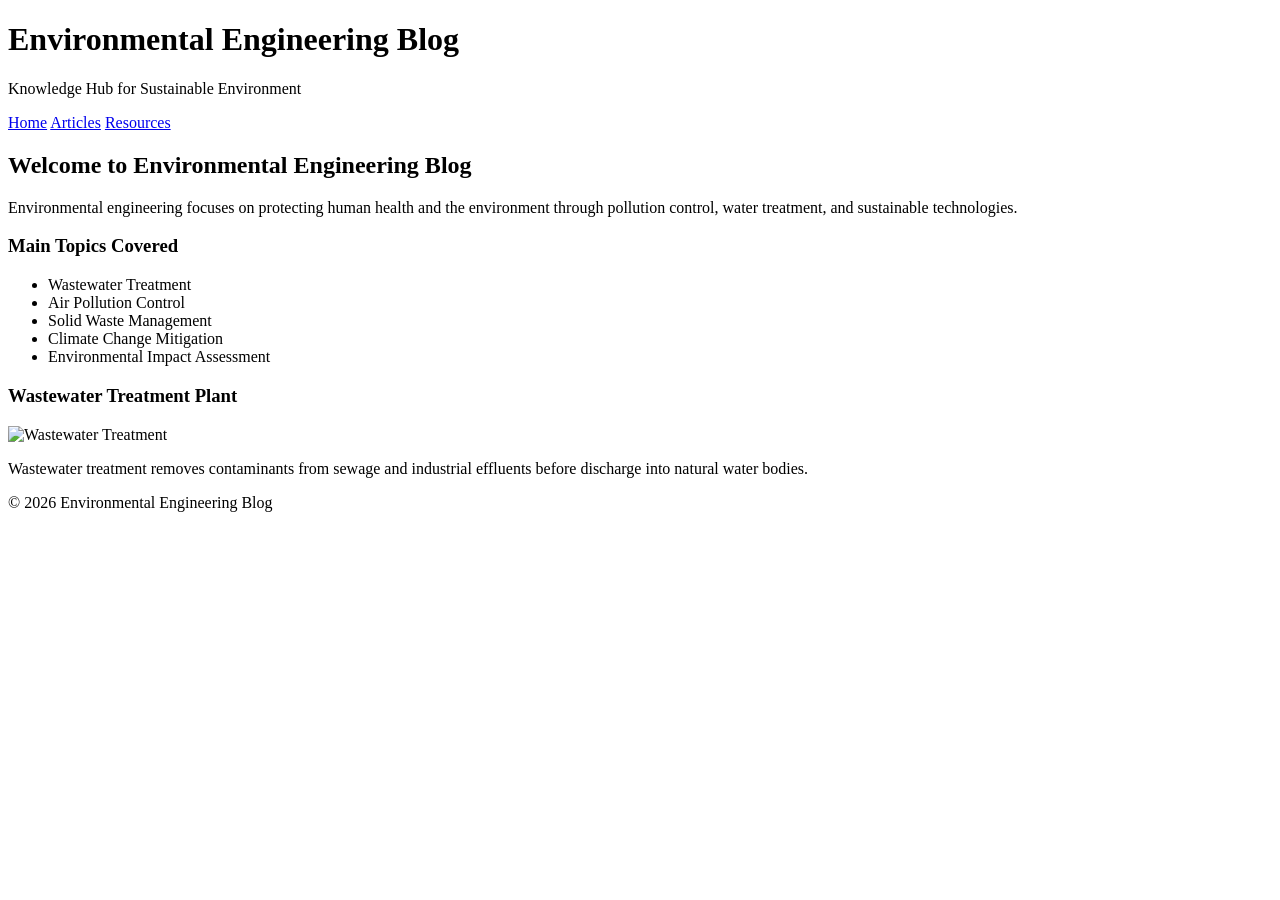
==== index.html @ 6715a9ba "Add files via upload" ====
<!DOCTYPE html>
<html>
<head>
<title>Environmental Engineering Blog</title>
<link rel="stylesheet" href="css/style.css">
</head>

<body>

<header>
<h1>Environmental Engineering Blog</h1>
<p>Knowledge Hub for Sustainable Environment</p>
</header>

<nav>
<a href="index.html">Home</a>
<a href="articles.html">Articles</a>
<a href="resources.html">Resources</a>
</nav>

<div class="container">

<h2>Welcome to Environmental Engineering Blog</h2>

<p>
Environmental engineering focuses on protecting human health and the environment
through pollution control, water treatment, and sustainable technologies.
</p>

<h3>Main Topics Covered</h3>

<ul>
<li>Wastewater Treatment</li>
<li>Air Pollution Control</li>
<li>Solid Waste Management</li>
<li>Climate Change Mitigation</li>
<li>Environmental Impact Assessment</li>
</ul>

<h3>Wastewater Treatment Plant</h3>

<img src="images/wastewater.jpg" alt="Wastewater Treatment">

<p>
Wastewater treatment removes contaminants from sewage and industrial effluents
before discharge into natural water bodies.
</p>

</div>

<footer>
<p>© 2026 Environmental Engineering Blog</p>
</footer>

</body>
</html>
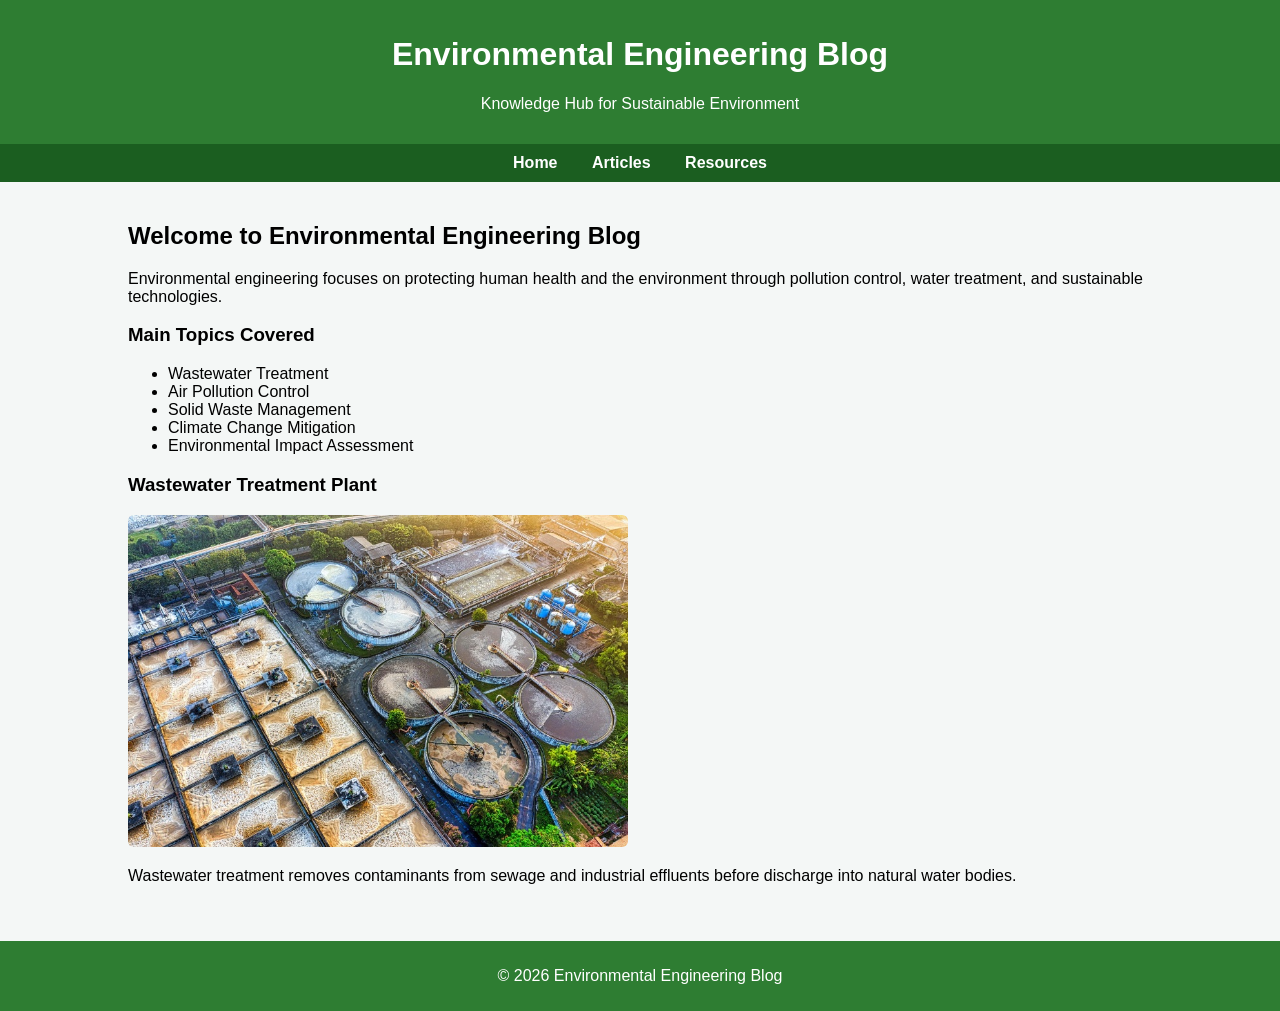
==== commit a4b86710: "Update index.html" ====
--- a/index.html
+++ b/index.html
@@ -1,7 +1,7 @@
 <!DOCTYPE html>
 <html>
 <head>
-<title>Environmental Engineering Blog</title>
+<title>SKJP Environmental Engineering Blog</title>
 <link rel="stylesheet" href="css/style.css">
 </head>
 
@@ -53,4 +53,5 @@
 </footer>
 
 </body>
-</html>+
+</html>
--- a/css/style.css
+++ b/css/style.css
@@ -0,0 +1,67 @@
+body{
+    font-family: Arial, sans-serif;
+    margin:0;
+    background-color:#f4f7f6;
+}
+
+header{
+    background:#2e7d32;
+    color:white;
+    padding:15px;
+    text-align:center;
+}
+
+nav{
+    background:#1b5e20;
+    padding:10px;
+    text-align:center;
+}
+
+nav a{
+    color:white;
+    text-decoration:none;
+    margin:15px;
+    font-weight:bold;
+}
+
+nav a:hover{
+    text-decoration:underline;
+}
+
+.container{
+    width:80%;
+    margin:auto;
+    padding:20px;
+}
+
+img{
+    width:100%;
+    max-width:500px;
+    border-radius:6px;
+}
+
+footer{
+    background:#2e7d32;
+    color:white;
+    text-align:center;
+    padding:10px;
+    margin-top:20px;
+}
+
+table{
+    border-collapse:collapse;
+    width:100%;
+}
+
+table, th, td{
+    border:1px solid #555;
+}
+
+th, td{
+    padding:10px;
+    text-align:center;
+}
+
+th{
+    background:#a5d6a7;
+}
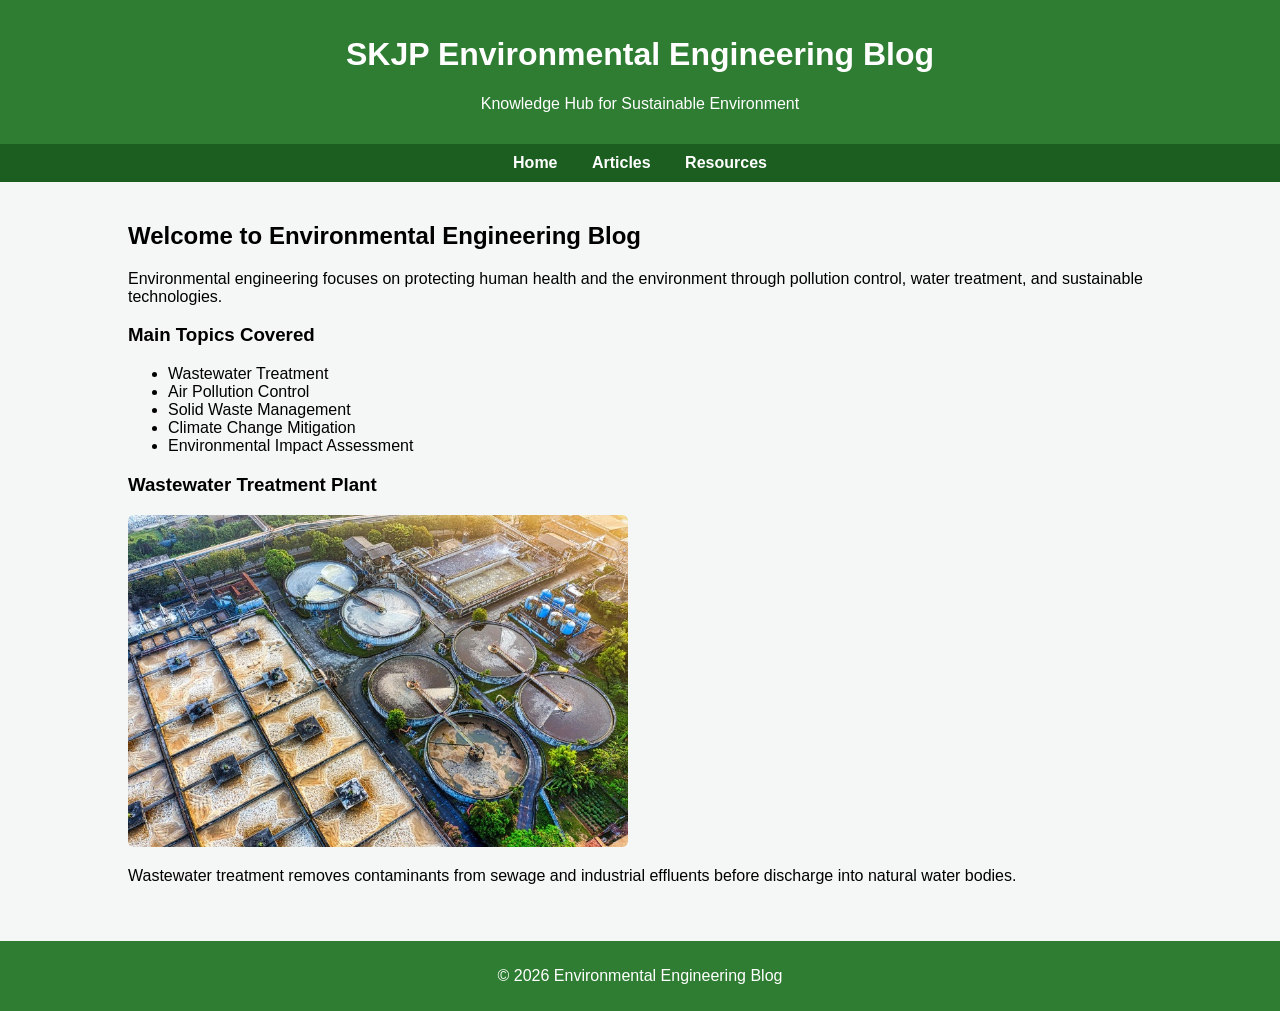
==== commit ada47790: "Update index.html" ====
--- a/index.html
+++ b/index.html
@@ -8,7 +8,7 @@
 <body>
 
 <header>
-<h1>Environmental Engineering Blog</h1>
+<h1>SKJP Environmental Engineering Blog</h1>
 <p>Knowledge Hub for Sustainable Environment</p>
 </header>
 
@@ -55,3 +55,4 @@
 </body>
 
 </html>
+
